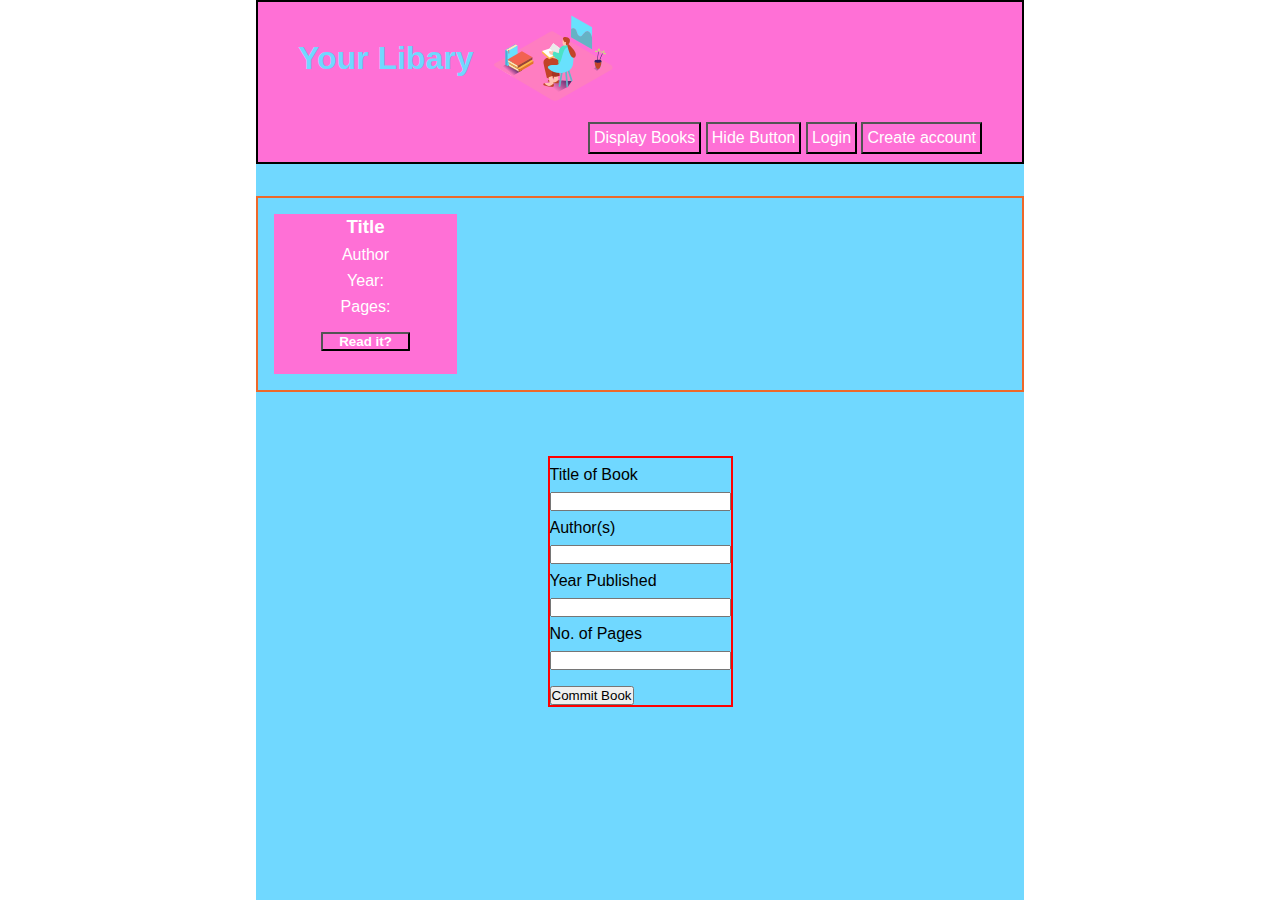
==== index.html @ 326cede4 "<update> Updated SCSS and displayBook Func" ====
<!DOCTYPE html>
<html lang="en">
<head>
    <meta charset="UTF-8">
    <meta http-equiv="X-UA-Compatible" content="IE=edge">
    <meta name="viewport" content="width=device-width, initial-scale=1.0">
    <script src="script.js" defer></script>
    <link rel="stylesheet" href="style.css">
    <title>Libary</title>
</head>
<body>

<main>

    <nav>
        <div class="logoWrapper">
            <h1>Your Libary</h1>
        </div>
        <img id="nav-img" src="./Images/SVG/Reading a book_Isometric.svg" alt="A person reading in a chair">
        <div class="buttonWrapper">
            <button class="display-collection" id="displayButton">Display Books</button>
            <button class="hide-collection" id="hideButton">Hide Button</button>
            <button class="login" id="login">Login</button>
            <button class="create-account" id="create-account">Create account</button>
            <label for="readBtn">
                <div class="appendCheckbox"></div>
            </label>
            
        </div>
    </nav>


<!--Display books with JS-->
    <div class="bookCard-wrapper">
        <div class="book-display" id="bookcase">

            <div class="example-card">
                <h3 class="bookCard-title">Title</h3>
                <p class="author-style">Author</p>
                <p class="year-style">Year:</p>
                <p class="pages-style">Pages:</p><p class="inset-pages"></p>
                <div class="appendBtn">
                    <button>Read it?</button>
                </div>

            </div>

        </div>
    </div>


<!--book form for user -->
    <div class="container is-active">

        <form id="new-book" method="/">

            <div class="labelFlex">
                <label for="user-title">Title of Book
                    <input type="text" id="user-title" name="title">
                </label>
            </div>

            <div class="labelFlex">
                <label for="author">Author(s)
                    <input type="text" class="author" id="author" name="author">
                </label>
            </div>

            <div class="labelFlex">
                <label for="year"> Year Published
                    <input type="text" class="year" id="year" name="year">
                </label>
            </div>

            <div class="labelFlex">
                <label for="pages"> No. of Pages
                    <input type="num" class="num" id="pages" name="pages">
                </label>
            </div>

            <button type="submit" id="submit">Commit Book</button>

        </form>

    </div>

</main>


</body>
</html>
---- style.css ----
/* Variables */
* {
  font-family: Arial, Helvetica, sans-serif;
  -webkit-box-sizing: border-box;
          box-sizing: border-box;
  margin: 0;
  padding: 0;
}

main {
  background-color: #70d8ff;
  height: 100vh;
  width: 60vw;
  margin: auto;
  position: relative;
}

nav {
  display: -webkit-box;
  display: -ms-flexbox;
  display: flex;
  border: solid 2px black;
  margin-bottom: 2rem;
  min-height: 4rem;
  width: 100%;
  -webkit-box-orient: horizontal;
  -webkit-box-direction: normal;
      -ms-flex-direction: row;
          flex-direction: row;
  -ms-flex-wrap: wrap;
      flex-wrap: wrap;
  gap: 1rem;
  background-color: #ff70d6;
  -webkit-box-align: center;
      -ms-flex-align: center;
          align-items: center;
  padding: 0.5rem;
}

nav .logoWrapper {
  -webkit-box-flex: 1fr;
      -ms-flex-positive: 1fr;
          flex-grow: 1fr;
  width: -webkit-fit-content;
  width: -moz-fit-content;
  width: fit-content;
  display: -webkit-box;
  display: -ms-flexbox;
  display: flex;
  -webkit-box-orient: vertical;
  -webkit-box-direction: normal;
      -ms-flex-direction: column;
          flex-direction: column;
  -webkit-box-align: center;
      -ms-flex-align: center;
          align-items: center;
  color: #70d8ff;
}

nav .logoWrapper h1 {
  margin-left: 2rem;
  font-size: 2rem;
}

nav img {
  width: 10vw;
}

nav .buttonWrapper {
  -webkit-box-orient: horizontal;
  -webkit-box-direction: normal;
      -ms-flex-direction: row;
          flex-direction: row;
  -ms-flex-wrap: wrap;
      flex-wrap: wrap;
  min-height: 1.5rem;
  padding-right: 2rem;
  -webkit-box-flex: 1fr;
      -ms-flex-positive: 1fr;
          flex-grow: 1fr;
  margin-left: auto;
  -ms-flex-negative: 1;
      flex-shrink: 1;
}

nav .buttonWrapper button {
  border-radius: none;
  width: -webkit-fit-content;
  width: -moz-fit-content;
  width: fit-content;
  height: 2rem;
  padding: 0.25rem;
  outline-style: none;
  outline: #ff70d6;
  font-size: 1rem;
  background-color: #ff70d6;
  color: #ffff;
}

.book-display {
  border: solid 2px #ed682a;
  display: -webkit-box;
  display: -ms-flexbox;
  display: flex;
  gap: 1rem;
  -ms-flex-wrap: wrap;
      flex-wrap: wrap;
  -webkit-box-orient: horizontal;
  -webkit-box-direction: normal;
      -ms-flex-direction: row;
          flex-direction: row;
  padding: 1rem;
}

.book-display .example-card {
  border: solid 2px #ff70d6;
  width: 25%;
  min-width: -webkit-fit-content;
  min-width: -moz-fit-content;
  min-width: fit-content;
  min-height: 10rem;
  height: 30%;
  text-align: center;
  display: -webkit-box;
  display: -ms-flexbox;
  display: flex;
  -webkit-box-orient: vertical;
  -webkit-box-direction: normal;
      -ms-flex-direction: column;
          flex-direction: column;
  gap: 0.5rem;
  background-color: #ff70d6;
  color: #ffff;
}

.book-display .example-card button {
  width: 50%;
  margin: auto;
  border-radius: 1px;
  background-color: #ff70d6;
  color: #ffff;
  font-weight: bold;
}

/* Book Submit Form Styling */
.container {
  border: solid 2px red;
  max-width: -webkit-fit-content;
  max-width: -moz-fit-content;
  max-width: fit-content;
  margin: 4rem auto;
}

.container form #user-title, .container form #year, .container form #author, .container form #pages {
  margin-top: 0.5rem;
  display: block;
}

.container form label {
  display: block;
  margin-top: 0.5rem;
}

.container form button {
  margin-top: 1rem;
}

@media only screen and (max-width: 1000px) {
  nav * {
    margin: auto;
  }
  nav {
    display: -webkit-box;
    display: -ms-flexbox;
    display: flex;
    width: 100%;
    -webkit-box-orient: vertical;
    -webkit-box-direction: normal;
        -ms-flex-direction: column;
            flex-direction: column;
    -ms-flex-wrap: wrap;
        flex-wrap: wrap;
    -webkit-box-align: center;
        -ms-flex-align: center;
            align-items: center;
    -webkit-box-pack: center;
        -ms-flex-pack: center;
            justify-content: center;
  }
  nav .buttonWrapper {
    -webkit-box-orient: horizontal;
    -webkit-box-direction: normal;
        -ms-flex-direction: row;
            flex-direction: row;
    -ms-flex-wrap: wrap;
        flex-wrap: wrap;
    min-height: -webkit-fit-content;
    min-height: -moz-fit-content;
    min-height: fit-content;
    padding-right: 0;
    -webkit-box-flex: 1fr;
        -ms-flex-positive: 1fr;
            flex-grow: 1fr;
    -ms-flex-negative: 1;
        flex-shrink: 1;
    margin: auto;
  }
}
/*# sourceMappingURL=style.css.map */
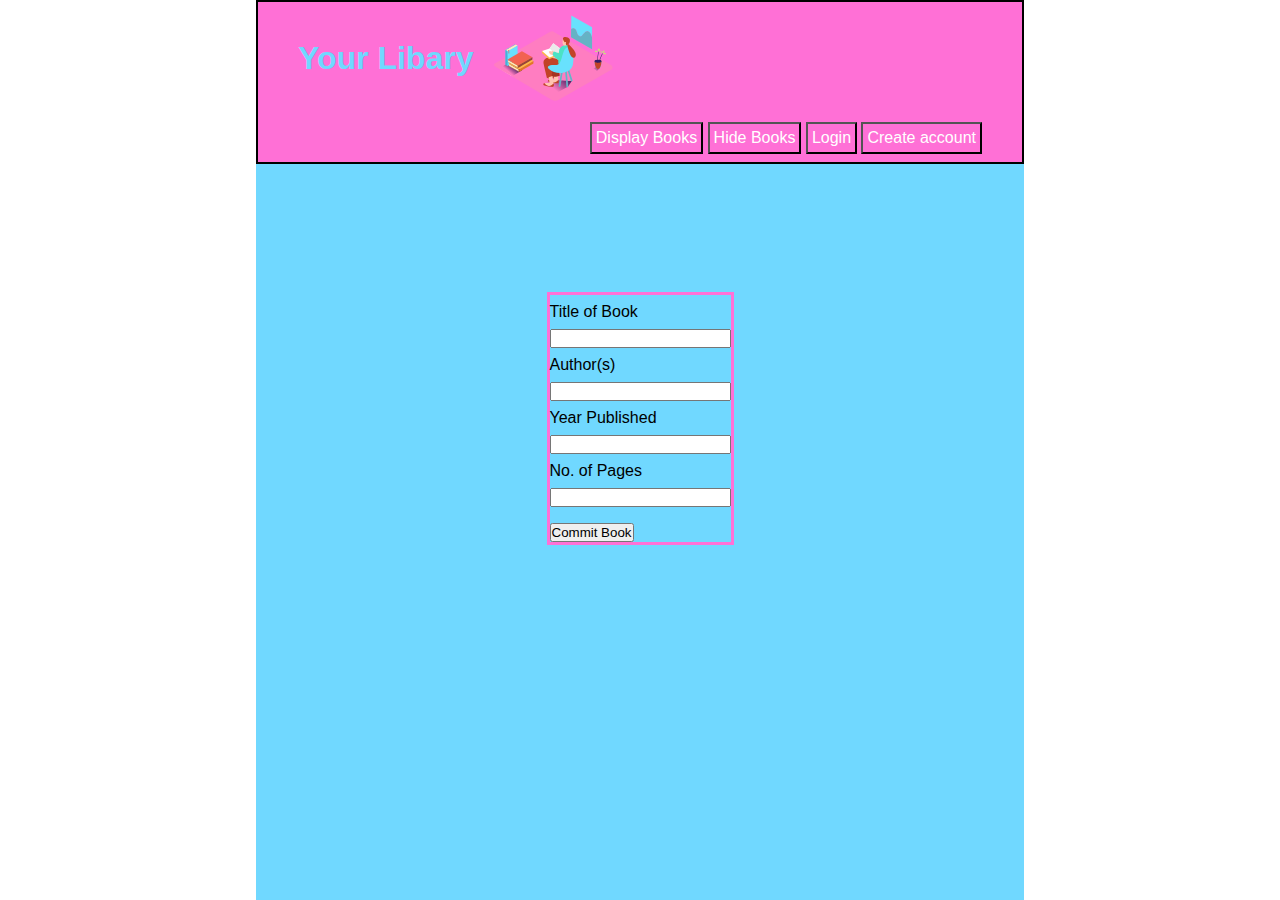
==== commit 0fe3bcfd: "<refactor> Refactored delete from global to book constructor" ====
--- a/index.html
+++ b/index.html
@@ -19,12 +19,9 @@
         <img id="nav-img" src="./Images/SVG/Reading a book_Isometric.svg" alt="A person reading in a chair">
         <div class="buttonWrapper">
             <button class="display-collection" id="displayButton">Display Books</button>
-            <button class="hide-collection" id="hideButton">Hide Button</button>
+            <button class="hide-collection" id="hideButton">Hide Books</button>
             <button class="login" id="login">Login</button>
             <button class="create-account" id="create-account">Create account</button>
-            <label for="readBtn">
-                <div class="appendCheckbox"></div>
-            </label>
             
         </div>
     </nav>
@@ -34,13 +31,15 @@
     <div class="bookCard-wrapper">
         <div class="book-display" id="bookcase">
 
-            <div class="example-card">
+           <!-- <div class="example-card">
                 <h3 class="bookCard-title">Title</h3>
                 <p class="author-style">Author</p>
                 <p class="year-style">Year:</p>
                 <p class="pages-style">Pages:</p><p class="inset-pages"></p>
-                <div class="appendBtn">
-                    <button>Read it?</button>
+                <div class="append-box">
+                    Read <input type="checkbox">
+                </div>-->
+                   
                 </div>
 
             </div>
--- a/style.css
+++ b/style.css
@@ -98,7 +98,6 @@
 }
 
 .book-display {
-  border: solid 2px #ed682a;
   display: -webkit-box;
   display: -ms-flexbox;
   display: flex;
@@ -144,7 +143,7 @@
 
 /* Book Submit Form Styling */
 .container {
-  border: solid 2px red;
+  border: solid 0.2rem #ff70d6;
   max-width: -webkit-fit-content;
   max-width: -moz-fit-content;
   max-width: fit-content;
@@ -154,6 +153,7 @@
 .container form #user-title, .container form #year, .container form #author, .container form #pages {
   margin-top: 0.5rem;
   display: block;
+  color: #ed682a;
 }
 
 .container form label {
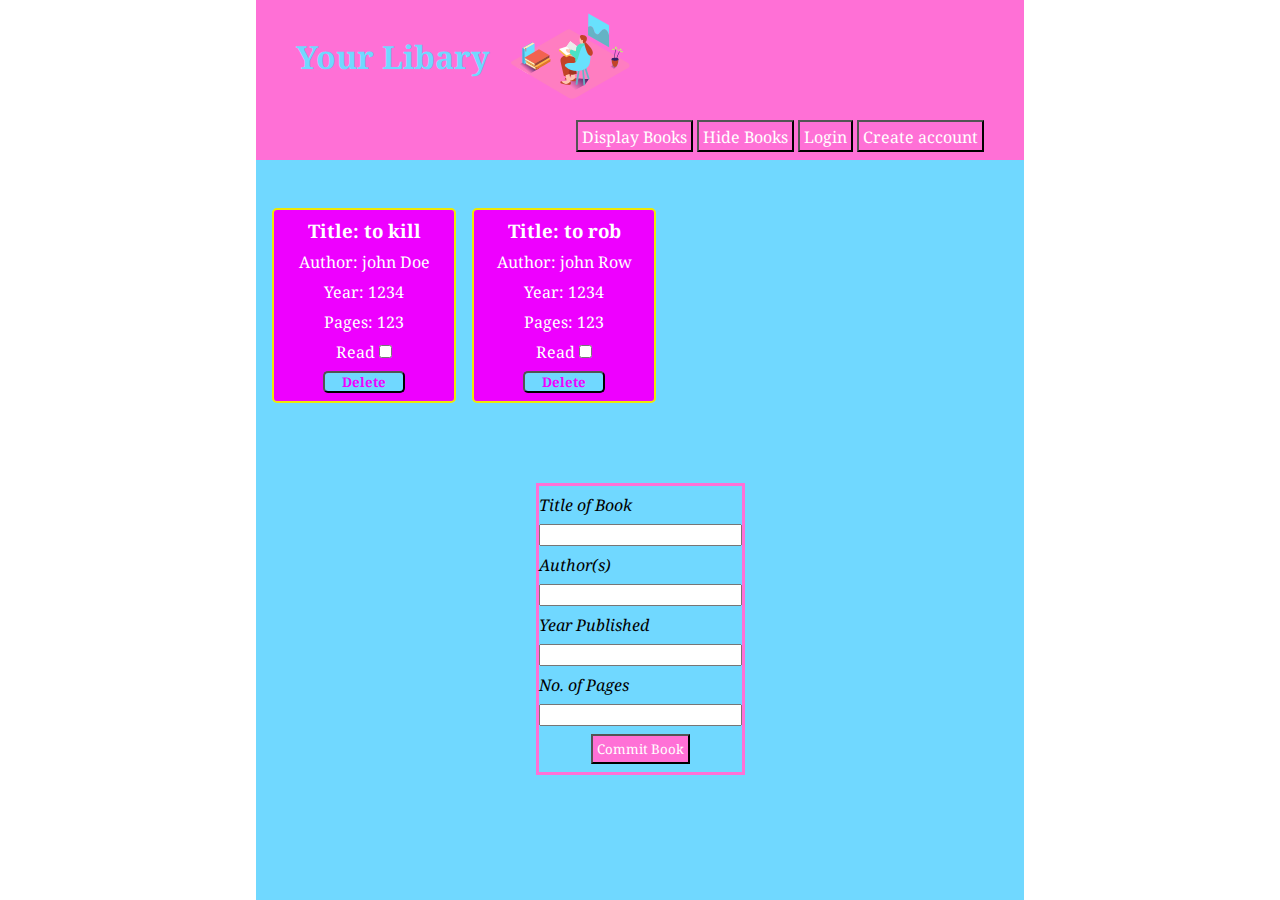
==== commit d95941f6: "<refactor> Refactored hide & show Array funcs" ====
--- a/index.html
+++ b/index.html
@@ -76,9 +76,10 @@
                     <input type="num" class="num" id="pages" name="pages">
                 </label>
             </div>
-
+            
+            
             <button type="submit" id="submit">Commit Book</button>
-
+            
         </form>
 
     </div>
--- a/style.css
+++ b/style.css
@@ -1,6 +1,8 @@
+/*Imports */
+@import url("https://fonts.googleapis.com/css2?family=Noto+Serif&display=swap");
 /* Variables */
 * {
-  font-family: Arial, Helvetica, sans-serif;
+  font-family: 'Noto Serif', serif;
   -webkit-box-sizing: border-box;
           box-sizing: border-box;
   margin: 0;
@@ -19,7 +21,6 @@
   display: -webkit-box;
   display: -ms-flexbox;
   display: flex;
-  border: solid 2px black;
   margin-bottom: 2rem;
   min-height: 4rem;
   width: 100%;
@@ -112,7 +113,7 @@
 }
 
 .book-display .example-card {
-  border: solid 2px #ff70d6;
+  border: solid 2px #efe704;
   width: 25%;
   min-width: -webkit-fit-content;
   min-width: -moz-fit-content;
@@ -128,17 +129,23 @@
       -ms-flex-direction: column;
           flex-direction: column;
   gap: 0.5rem;
-  background-color: #ff70d6;
+  background-color: #ee00ff;
   color: #ffff;
+  border-radius: 5px;
+  padding: 0.5rem;
 }
 
 .book-display .example-card button {
   width: 50%;
   margin: auto;
-  border-radius: 1px;
-  background-color: #ff70d6;
-  color: #ffff;
+  border-radius: 5px;
+  background-color: #70d8ff;
+  color: #ee00ff;
   font-weight: bold;
+}
+
+.example-card.is-active {
+  background-color: #efe704;
 }
 
 /* Book Submit Form Styling */
@@ -150,10 +157,15 @@
   margin: 4rem auto;
 }
 
+.container form {
+  font-style: italic;
+}
+
 .container form #user-title, .container form #year, .container form #author, .container form #pages {
   margin-top: 0.5rem;
   display: block;
   color: #ed682a;
+  font-style: italic;
 }
 
 .container form label {
@@ -162,7 +174,20 @@
 }
 
 .container form button {
-  margin-top: 1rem;
+  display: block;
+  border-radius: none;
+  width: -webkit-fit-content;
+  width: -moz-fit-content;
+  width: fit-content;
+  height: -webkit-fit-content;
+  height: -moz-fit-content;
+  height: fit-content;
+  padding: 0.25rem;
+  outline-style: none;
+  outline: #ff70d6;
+  background-color: #ff70d6;
+  color: #ffff;
+  margin: 0.5rem auto;
 }
 
 @media only screen and (max-width: 1000px) {
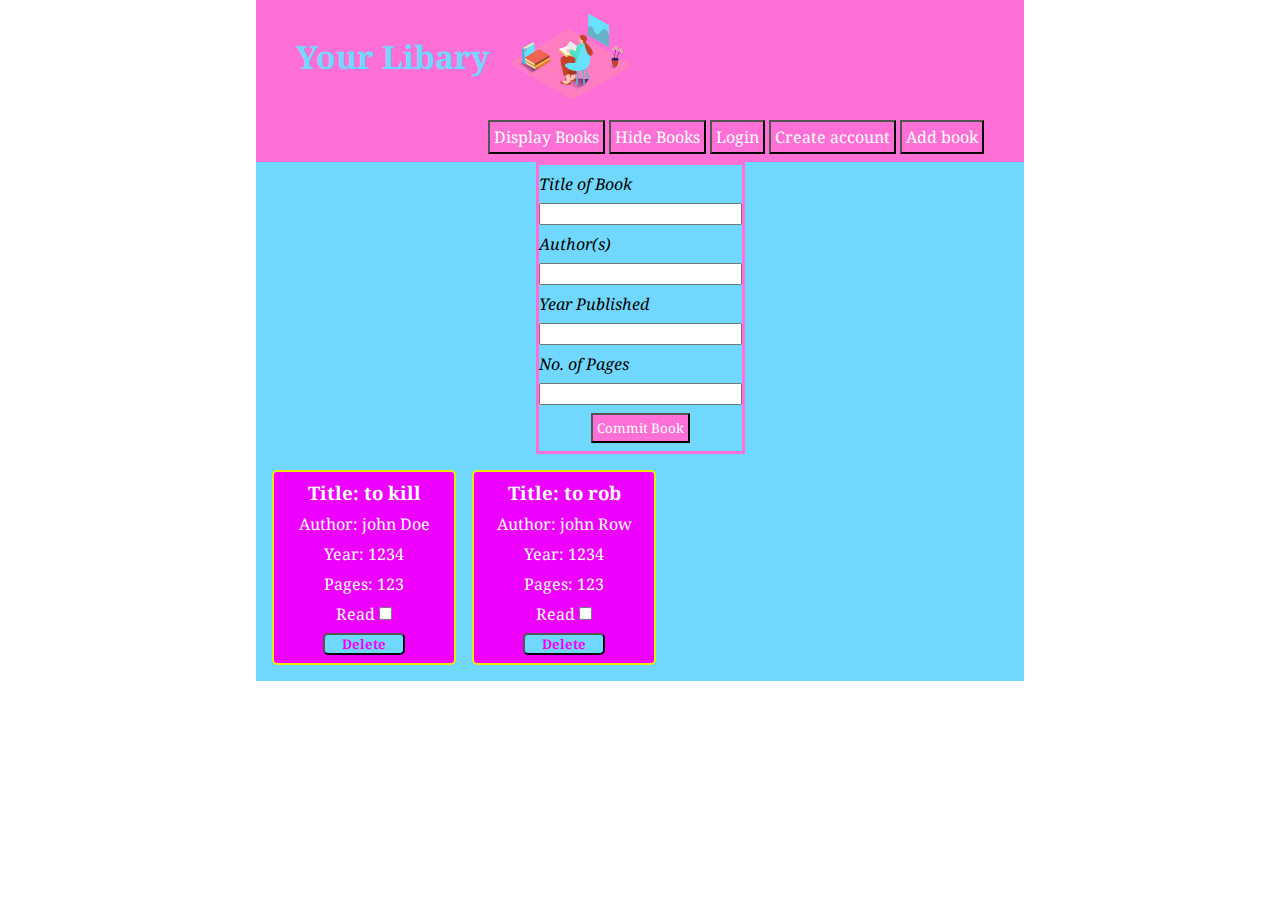
==== commit 2557ccd7: "<refactor> Refactored displaybooks with conditional if check" ====
--- a/index.html
+++ b/index.html
@@ -22,33 +22,12 @@
             <button class="hide-collection" id="hideButton">Hide Books</button>
             <button class="login" id="login">Login</button>
             <button class="create-account" id="create-account">Create account</button>
+            <button class="add-book-button">Add book</button>
             
         </div>
     </nav>
 
-
-<!--Display books with JS-->
-    <div class="bookCard-wrapper">
-        <div class="book-display" id="bookcase">
-
-           <!-- <div class="example-card">
-                <h3 class="bookCard-title">Title</h3>
-                <p class="author-style">Author</p>
-                <p class="year-style">Year:</p>
-                <p class="pages-style">Pages:</p><p class="inset-pages"></p>
-                <div class="append-box">
-                    Read <input type="checkbox">
-                </div>-->
-                   
-                </div>
-
-            </div>
-
-        </div>
-    </div>
-
-
-<!--book form for user -->
+    <!--book form for user -->
     <div class="container is-active">
 
         <form id="new-book" method="/">
@@ -67,13 +46,13 @@
 
             <div class="labelFlex">
                 <label for="year"> Year Published
-                    <input type="text" class="year" id="year" name="year">
+                    <input type="number" class="year" id="year" name="year">
                 </label>
             </div>
 
             <div class="labelFlex">
                 <label for="pages"> No. of Pages
-                    <input type="num" class="num" id="pages" name="pages">
+                    <input type="number" class="num" id="pages" name="pages">
                 </label>
             </div>
             
@@ -84,6 +63,30 @@
 
     </div>
 
+
+<!--Display books with JS-->
+    <div class="bookCard-wrapper">
+        <div class="book-display" id="bookcase">
+
+            <!--<div class="example-card">
+                <h3 class="bookCard-title">Title</h3>
+                <p class="author-style">Author</p>
+                <p class="year-style">Year:</p>
+                <p class="pages-style">Pages:</p><p class="inset-pages"></p>
+                <div class="append-box">
+                    Read <input type="checkbox" >
+                </div> --> 
+                   
+                </div>
+
+            </div>
+
+        </div>
+    </div>
+
+
+
+
 </main>
 
 
--- a/style.css
+++ b/style.css
@@ -11,7 +11,9 @@
 
 main {
   background-color: #70d8ff;
-  height: 100vh;
+  height: -webkit-fit-content;
+  height: -moz-fit-content;
+  height: fit-content;
   width: 60vw;
   margin: auto;
   position: relative;
@@ -21,7 +23,6 @@
   display: -webkit-box;
   display: -ms-flexbox;
   display: flex;
-  margin-bottom: 2rem;
   min-height: 4rem;
   width: 100%;
   -webkit-box-orient: horizontal;
@@ -89,13 +90,14 @@
   width: -webkit-fit-content;
   width: -moz-fit-content;
   width: fit-content;
-  height: 2rem;
+  min-height: 2rem;
   padding: 0.25rem;
   outline-style: none;
   outline: #ff70d6;
   font-size: 1rem;
   background-color: #ff70d6;
   color: #ffff;
+  font-size: 1rem;
 }
 
 .book-display {
@@ -154,7 +156,7 @@
   max-width: -webkit-fit-content;
   max-width: -moz-fit-content;
   max-width: fit-content;
-  margin: 4rem auto;
+  margin: auto;
 }
 
 .container form {
@@ -190,7 +192,7 @@
   margin: 0.5rem auto;
 }
 
-@media only screen and (max-width: 1000px) {
+@media only screen and (max-width: 600px) {
   nav * {
     margin: auto;
   }
@@ -230,5 +232,12 @@
         flex-shrink: 1;
     margin: auto;
   }
+  nav .buttonWrapper button {
+    margin: 0.5rem auto;
+    display: block;
+  }
+  .example-card {
+    margin: auto;
+  }
 }
 /*# sourceMappingURL=style.css.map */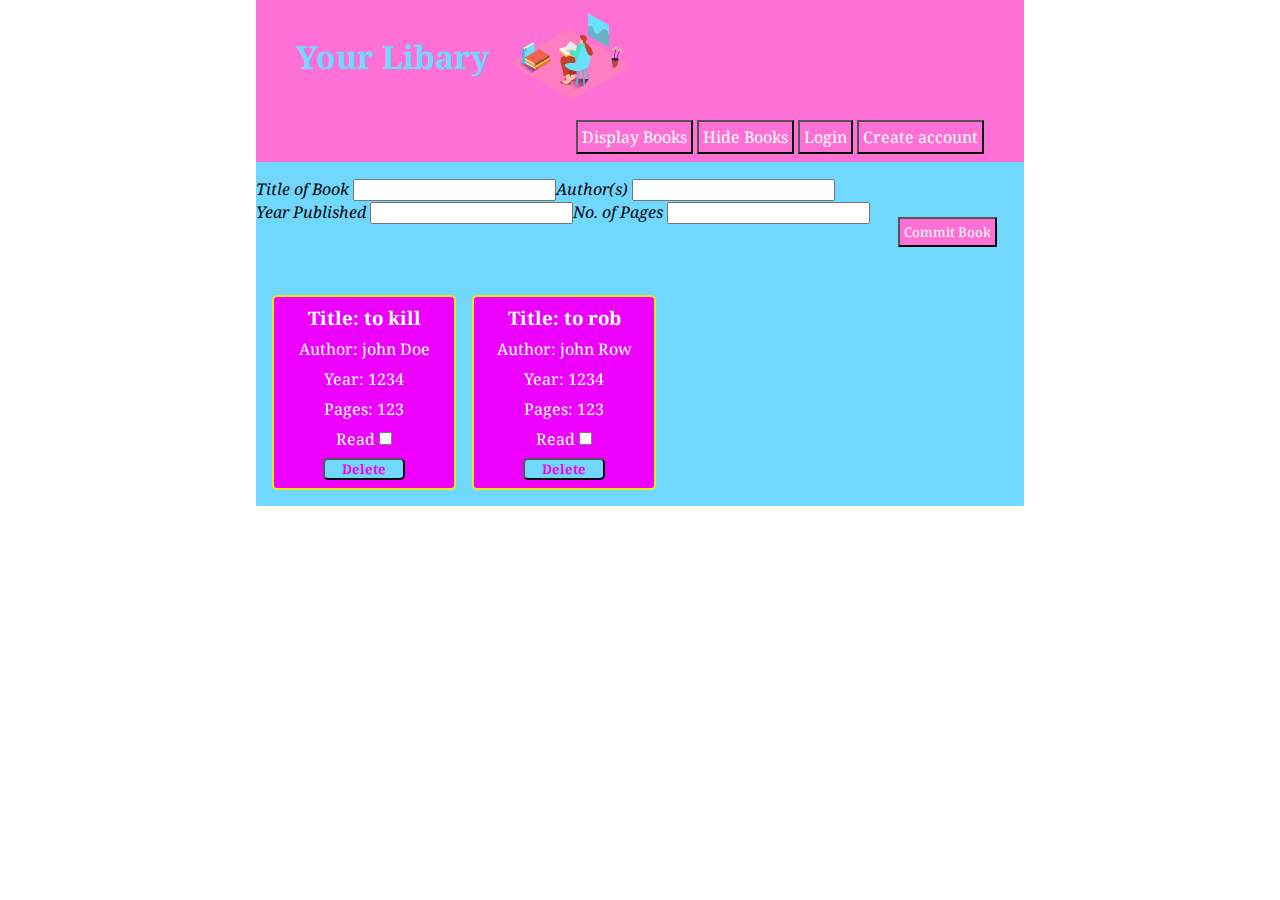
==== commit ed26b3ab: "<update> Updated SASS File, desktop needs adjusting" ====
--- a/index.html
+++ b/index.html
@@ -22,7 +22,7 @@
             <button class="hide-collection" id="hideButton">Hide Books</button>
             <button class="login" id="login">Login</button>
             <button class="create-account" id="create-account">Create account</button>
-            <button class="add-book-button">Add book</button>
+            
             
         </div>
     </nav>
--- a/style.css
+++ b/style.css
@@ -152,27 +152,39 @@
 
 /* Book Submit Form Styling */
 .container {
-  border: solid 0.2rem #ff70d6;
   max-width: -webkit-fit-content;
   max-width: -moz-fit-content;
   max-width: fit-content;
-  margin: auto;
+  margin: 1rem auto;
 }
 
 .container form {
   font-style: italic;
+  display: -webkit-box;
+  display: -ms-flexbox;
+  display: flex;
+  -ms-flex-wrap: wrap;
+      flex-wrap: wrap;
+  -webkit-box-orient: horizontal;
+  -webkit-box-direction: normal;
+      -ms-flex-direction: row;
+          flex-direction: row;
+}
+
+.container form .labelFlex {
+  max-width: 50%;
+  text-align: center;
 }
 
 .container form #user-title, .container form #year, .container form #author, .container form #pages {
-  margin-top: 0.5rem;
-  display: block;
+  margin-top: 0.5rem auto;
   color: #ed682a;
   font-style: italic;
 }
 
 .container form label {
-  display: block;
   margin-top: 0.5rem;
+  font-size: 1rem;
 }
 
 .container form button {
@@ -189,7 +201,7 @@
   outline: #ff70d6;
   background-color: #ff70d6;
   color: #ffff;
-  margin: 0.5rem auto;
+  margin: 1rem auto;
 }
 
 @media only screen and (max-width: 600px) {
@@ -236,6 +248,16 @@
     margin: 0.5rem auto;
     display: block;
   }
+  .container form {
+    -webkit-box-orient: vertical;
+    -webkit-box-direction: normal;
+        -ms-flex-direction: column;
+            flex-direction: column;
+    -webkit-box-align: center;
+        -ms-flex-align: center;
+            align-items: center;
+    justify-items: center;
+  }
   .example-card {
     margin: auto;
   }
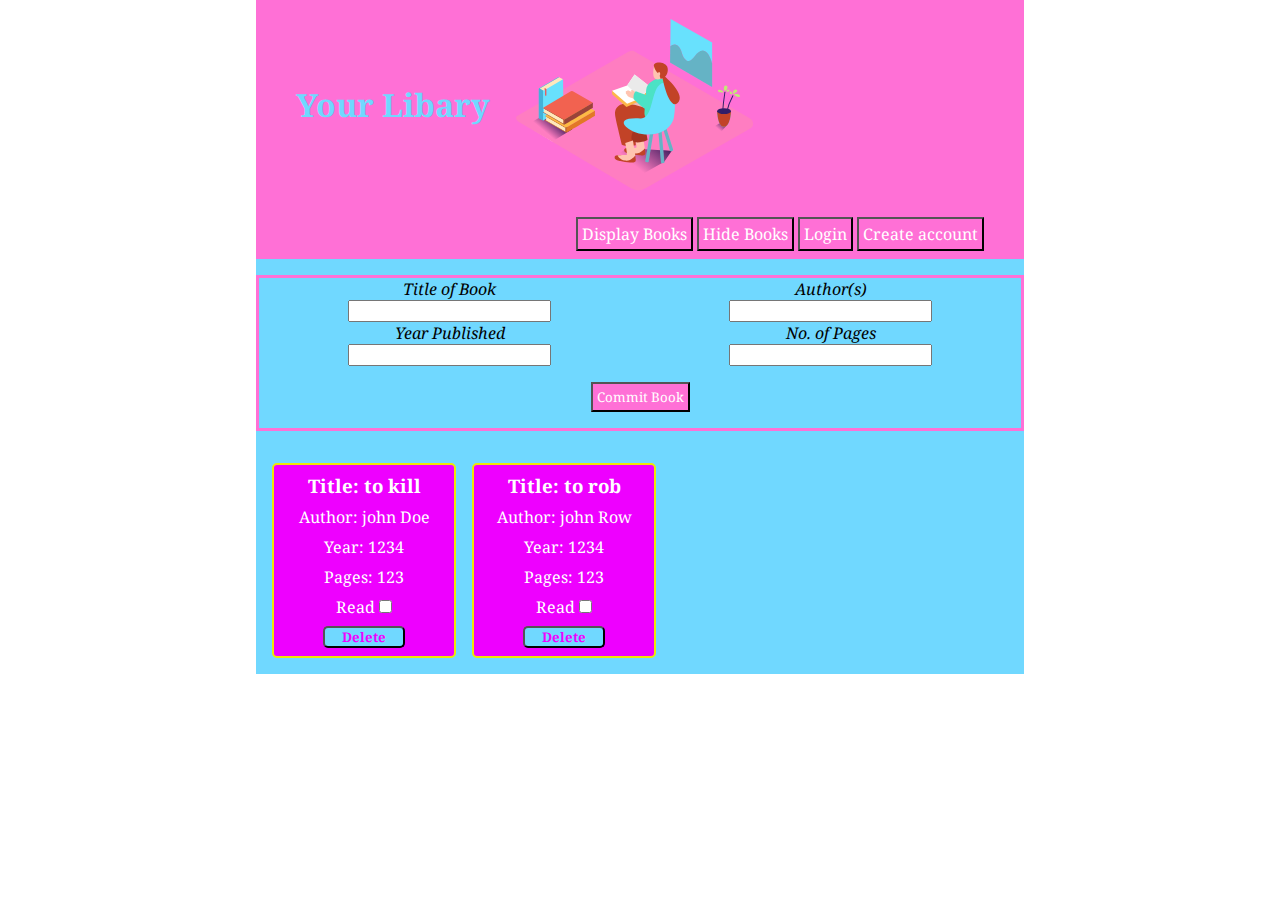
==== commit caa81ad7: "<update> HTML & CSS with error spans & styling" ====
--- a/index.html
+++ b/index.html
@@ -30,30 +30,34 @@
     <!--book form for user -->
     <div class="container is-active">
 
-        <form id="new-book" method="/">
+        <form id="new-book" novalidate>
 
             <div class="labelFlex">
                 <label for="user-title">Title of Book
-                    <input type="text" id="user-title" name="title">
+                    <input type="text" id="user-title" name="title" required aria-required="true">
                 </label>
+                <span class="error"></span>
             </div>
 
             <div class="labelFlex">
                 <label for="author">Author(s)
-                    <input type="text" class="author" id="author" name="author">
+                    <input type="text" class="author" id="author" name="author" required aria-required="true">
                 </label>
+                <span class="error"></span>
             </div>
 
             <div class="labelFlex">
                 <label for="year"> Year Published
-                    <input type="number" class="year" id="year" name="year">
+                    <input type="number" class="year" id="year" name="year" required aria-required="true">
                 </label>
+                <span class="error"></span>
             </div>
 
             <div class="labelFlex">
                 <label for="pages"> No. of Pages
-                    <input type="number" class="num" id="pages" name="pages">
+                    <input type="number" class="num" id="pages" name="pages" required aria-required="true">
                 </label>
+                <span class="error"></span>
             </div>
             
             
--- a/style.css
+++ b/style.css
@@ -1,10 +1,10 @@
+@charset "UTF-8";
 /*Imports */
 @import url("https://fonts.googleapis.com/css2?family=Noto+Serif&display=swap");
 /* Variables */
 * {
-  font-family: 'Noto Serif', serif;
-  -webkit-box-sizing: border-box;
-          box-sizing: border-box;
+  font-family: "Noto Serif", serif;
+  box-sizing: border-box;
   margin: 0;
   padding: 0;
 }
@@ -20,71 +20,42 @@
 }
 
 nav {
-  display: -webkit-box;
-  display: -ms-flexbox;
   display: flex;
   min-height: 4rem;
   width: 100%;
-  -webkit-box-orient: horizontal;
-  -webkit-box-direction: normal;
-      -ms-flex-direction: row;
-          flex-direction: row;
-  -ms-flex-wrap: wrap;
-      flex-wrap: wrap;
+  flex-direction: row;
+  flex-wrap: wrap;
   gap: 1rem;
   background-color: #ff70d6;
-  -webkit-box-align: center;
-      -ms-flex-align: center;
-          align-items: center;
+  align-items: center;
   padding: 0.5rem;
 }
-
 nav .logoWrapper {
-  -webkit-box-flex: 1fr;
-      -ms-flex-positive: 1fr;
-          flex-grow: 1fr;
+  flex-grow: 1fr;
   width: -webkit-fit-content;
   width: -moz-fit-content;
   width: fit-content;
-  display: -webkit-box;
-  display: -ms-flexbox;
-  display: flex;
-  -webkit-box-orient: vertical;
-  -webkit-box-direction: normal;
-      -ms-flex-direction: column;
-          flex-direction: column;
-  -webkit-box-align: center;
-      -ms-flex-align: center;
-          align-items: center;
+  display: flex;
+  flex-direction: column;
+  align-items: center;
   color: #70d8ff;
 }
-
 nav .logoWrapper h1 {
   margin-left: 2rem;
   font-size: 2rem;
 }
-
 nav img {
-  width: 10vw;
-}
-
+  width: 20vw;
+}
 nav .buttonWrapper {
-  -webkit-box-orient: horizontal;
-  -webkit-box-direction: normal;
-      -ms-flex-direction: row;
-          flex-direction: row;
-  -ms-flex-wrap: wrap;
-      flex-wrap: wrap;
+  flex-direction: row;
+  flex-wrap: wrap;
   min-height: 1.5rem;
   padding-right: 2rem;
-  -webkit-box-flex: 1fr;
-      -ms-flex-positive: 1fr;
-          flex-grow: 1fr;
+  flex-grow: 1fr;
   margin-left: auto;
-  -ms-flex-negative: 1;
-      flex-shrink: 1;
-}
-
+  flex-shrink: 1;
+}
 nav .buttonWrapper button {
   border-radius: none;
   width: -webkit-fit-content;
@@ -96,24 +67,17 @@
   outline: #ff70d6;
   font-size: 1rem;
   background-color: #ff70d6;
-  color: #ffff;
+  color: white;
   font-size: 1rem;
 }
 
 .book-display {
-  display: -webkit-box;
-  display: -ms-flexbox;
   display: flex;
   gap: 1rem;
-  -ms-flex-wrap: wrap;
-      flex-wrap: wrap;
-  -webkit-box-orient: horizontal;
-  -webkit-box-direction: normal;
-      -ms-flex-direction: row;
-          flex-direction: row;
+  flex-wrap: wrap;
+  flex-direction: row;
   padding: 1rem;
 }
-
 .book-display .example-card {
   border: solid 2px #efe704;
   width: 25%;
@@ -123,20 +87,14 @@
   min-height: 10rem;
   height: 30%;
   text-align: center;
-  display: -webkit-box;
-  display: -ms-flexbox;
-  display: flex;
-  -webkit-box-orient: vertical;
-  -webkit-box-direction: normal;
-      -ms-flex-direction: column;
-          flex-direction: column;
+  display: flex;
+  flex-direction: column;
   gap: 0.5rem;
   background-color: #ee00ff;
-  color: #ffff;
+  color: white;
   border-radius: 5px;
   padding: 0.5rem;
 }
-
 .book-display .example-card button {
   width: 50%;
   margin: auto;
@@ -152,41 +110,43 @@
 
 /* Book Submit Form Styling */
 .container {
+  border: solid 0.2rem #ff70d6;
   max-width: -webkit-fit-content;
   max-width: -moz-fit-content;
   max-width: fit-content;
   margin: 1rem auto;
 }
-
 .container form {
   font-style: italic;
-  display: -webkit-box;
-  display: -ms-flexbox;
-  display: flex;
-  -ms-flex-wrap: wrap;
-      flex-wrap: wrap;
-  -webkit-box-orient: horizontal;
-  -webkit-box-direction: normal;
-      -ms-flex-direction: row;
-          flex-direction: row;
-}
-
+  display: flex;
+  flex-wrap: wrap;
+  flex-direction: row;
+  align-items: center;
+}
 .container form .labelFlex {
+  width: 50%;
   max-width: 50%;
   text-align: center;
-}
-
+  align-items: center;
+  min-height: -webkit-fit-content;
+  min-height: -moz-fit-content;
+  min-height: fit-content;
+}
 .container form #user-title, .container form #year, .container form #author, .container form #pages {
   margin-top: 0.5rem auto;
+  display: block;
   color: #ed682a;
   font-style: italic;
 }
-
 .container form label {
   margin-top: 0.5rem;
   font-size: 1rem;
 }
-
+.container form input {
+  display: block;
+  margin: auto;
+  max-width: 100%;
+}
 .container form button {
   display: block;
   border-radius: none;
@@ -200,8 +160,37 @@
   outline-style: none;
   outline: #ff70d6;
   background-color: #ff70d6;
-  color: #ffff;
+  color: white;
   margin: 1rem auto;
+}
+
+/* Validation Styling */
+.error {
+  width: 45%;
+  margin-top: 1rem;
+  display: flex;
+  justify-content: space-between;
+  margin: auto;
+  background-color: rgba(255, 0, 0, 0.308);
+  border-radius: 5px;
+  font-family: "Segoe UI", Tahoma, Geneva, Verdana, sans-serif;
+  font-style: normal;
+}
+.error.invalid {
+  border: 1px solid red;
+}
+.error.invalid:after {
+  content: "⚑";
+  color: red;
+  margin-right: 0.25rem;
+}
+.error.valid {
+  border-color: black;
+  background-color: rgba(64, 234, 42, 0.5490196078);
+}
+.error.valid:after {
+  content: "✓";
+  margin-right: 0.25rem;
 }
 
 @media only screen and (max-width: 600px) {
@@ -209,39 +198,22 @@
     margin: auto;
   }
   nav {
-    display: -webkit-box;
-    display: -ms-flexbox;
     display: flex;
     width: 100%;
-    -webkit-box-orient: vertical;
-    -webkit-box-direction: normal;
-        -ms-flex-direction: column;
-            flex-direction: column;
-    -ms-flex-wrap: wrap;
-        flex-wrap: wrap;
-    -webkit-box-align: center;
-        -ms-flex-align: center;
-            align-items: center;
-    -webkit-box-pack: center;
-        -ms-flex-pack: center;
-            justify-content: center;
+    flex-direction: column;
+    flex-wrap: wrap;
+    align-items: center;
+    justify-content: center;
   }
   nav .buttonWrapper {
-    -webkit-box-orient: horizontal;
-    -webkit-box-direction: normal;
-        -ms-flex-direction: row;
-            flex-direction: row;
-    -ms-flex-wrap: wrap;
-        flex-wrap: wrap;
+    flex-direction: row;
+    flex-wrap: wrap;
     min-height: -webkit-fit-content;
     min-height: -moz-fit-content;
     min-height: fit-content;
     padding-right: 0;
-    -webkit-box-flex: 1fr;
-        -ms-flex-positive: 1fr;
-            flex-grow: 1fr;
-    -ms-flex-negative: 1;
-        flex-shrink: 1;
+    flex-grow: 1fr;
+    flex-shrink: 1;
     margin: auto;
   }
   nav .buttonWrapper button {
@@ -249,17 +221,11 @@
     display: block;
   }
   .container form {
-    -webkit-box-orient: vertical;
-    -webkit-box-direction: normal;
-        -ms-flex-direction: column;
-            flex-direction: column;
-    -webkit-box-align: center;
-        -ms-flex-align: center;
-            align-items: center;
+    flex-direction: column;
+    align-items: center;
     justify-items: center;
   }
   .example-card {
     margin: auto;
   }
-}
-/*# sourceMappingURL=style.css.map */+}/*# sourceMappingURL=style.css.map */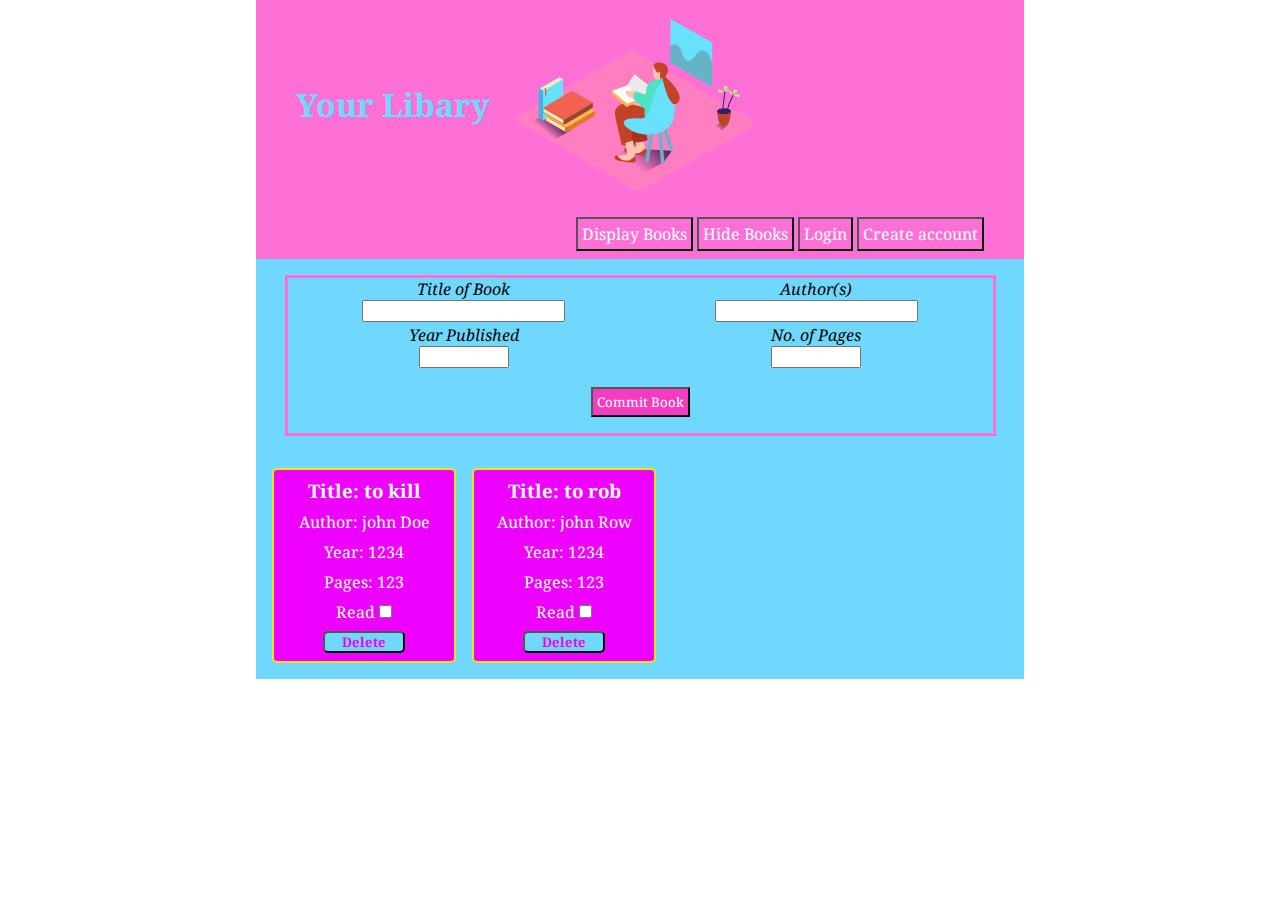
==== commit 52e465b0: "<update> updated validation, requires button disable effect" ====
--- a/index.html
+++ b/index.html
@@ -34,28 +34,28 @@
 
             <div class="labelFlex">
                 <label for="user-title">Title of Book
-                    <input type="text" id="user-title" name="title" required aria-required="true">
+                    <input type="text" id="user-title" name="title" required aria-required="true" minlength="4">
                 </label>
                 <span class="error"></span>
             </div>
 
             <div class="labelFlex">
                 <label for="author">Author(s)
-                    <input type="text" class="author" id="author" name="author" required aria-required="true">
+                    <input type="text" class="author" id="author" name="author" required aria-required="true" minlength="4">
                 </label>
                 <span class="error"></span>
             </div>
 
             <div class="labelFlex">
                 <label for="year"> Year Published
-                    <input type="number" class="year" id="year" name="year" required aria-required="true">
+                    <input type="number" class="year" id="year" name="year" required aria-required="true" min="900" max="2022">
                 </label>
                 <span class="error"></span>
             </div>
 
             <div class="labelFlex">
                 <label for="pages"> No. of Pages
-                    <input type="number" class="num" id="pages" name="pages" required aria-required="true">
+                    <input type="number" class="num" id="pages" name="pages" required aria-required="true" min="1" max="9000">
                 </label>
                 <span class="error"></span>
             </div>
--- a/style.css
+++ b/style.css
@@ -159,38 +159,44 @@
   padding: 0.25rem;
   outline-style: none;
   outline: #ff70d6;
-  background-color: #ff70d6;
+  background-color: #f33cbf;
   color: white;
   margin: 1rem auto;
 }
+.container form button:disabled {
+  opacity: 0.5;
+}
 
 /* Validation Styling */
 .error {
-  width: 45%;
-  margin-top: 1rem;
-  display: flex;
-  justify-content: space-between;
+  width: 80%;
+  display: flex;
+  justify-content: center;
   margin: auto;
   background-color: rgba(255, 0, 0, 0.308);
   border-radius: 5px;
   font-family: "Segoe UI", Tahoma, Geneva, Verdana, sans-serif;
   font-style: normal;
+  font-size: small;
+  margin-top: 0.15rem;
 }
 .error.invalid {
   border: 1px solid red;
 }
-.error.invalid:after {
+.error.invalid:before {
   content: "⚑";
   color: red;
   margin-right: 0.25rem;
 }
 .error.valid {
+  border: 1px solid darkgreen;
   border-color: black;
   background-color: rgba(64, 234, 42, 0.5490196078);
 }
 .error.valid:after {
   content: "✓";
   margin-right: 0.25rem;
+  color: darkgreen;
 }
 
 @media only screen and (max-width: 600px) {
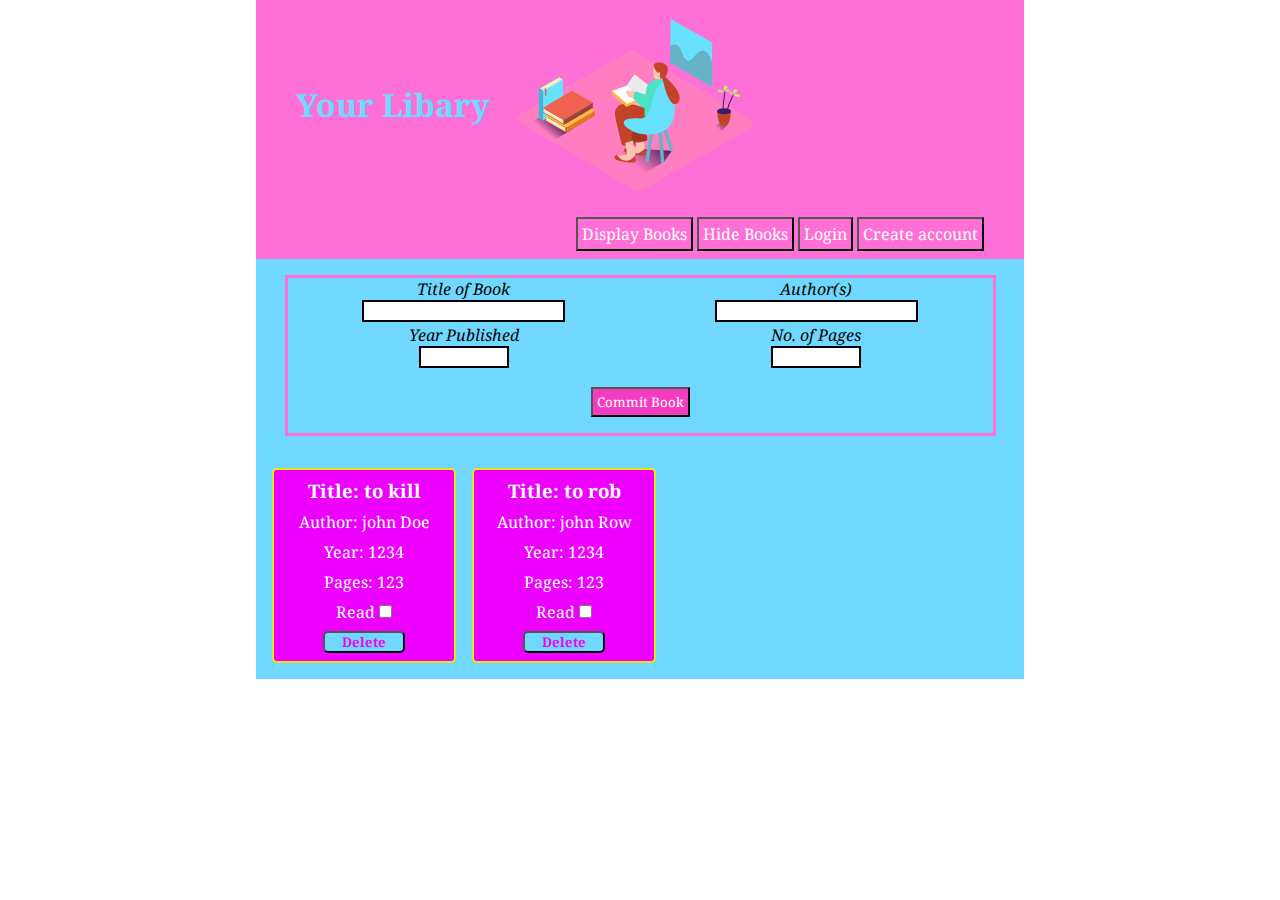
==== commit dbd609a7: "<refactor> refactored formCheckValidity func" ====
--- a/index.html
+++ b/index.html
@@ -30,7 +30,7 @@
     <!--book form for user -->
     <div class="container is-active">
 
-        <form id="new-book" novalidate>
+        <form id="new-book" method="post" action="/foo" novalidate>
 
             <div class="labelFlex">
                 <label for="user-title">Title of Book
--- a/style.css
+++ b/style.css
@@ -143,6 +143,7 @@
   font-size: 1rem;
 }
 .container form input {
+  border: 2px solid black;
   display: block;
   margin: auto;
   max-width: 100%;
@@ -169,7 +170,8 @@
 
 /* Validation Styling */
 .error {
-  width: 80%;
+  width: 45%;
+  max-width: 45%;
   display: flex;
   justify-content: center;
   margin: auto;
@@ -234,4 +236,9 @@
   .example-card {
     margin: auto;
   }
+  .error {
+    width: 80%;
+    max-width: 80%;
+    font-size: smaller;
+  }
 }/*# sourceMappingURL=style.css.map */